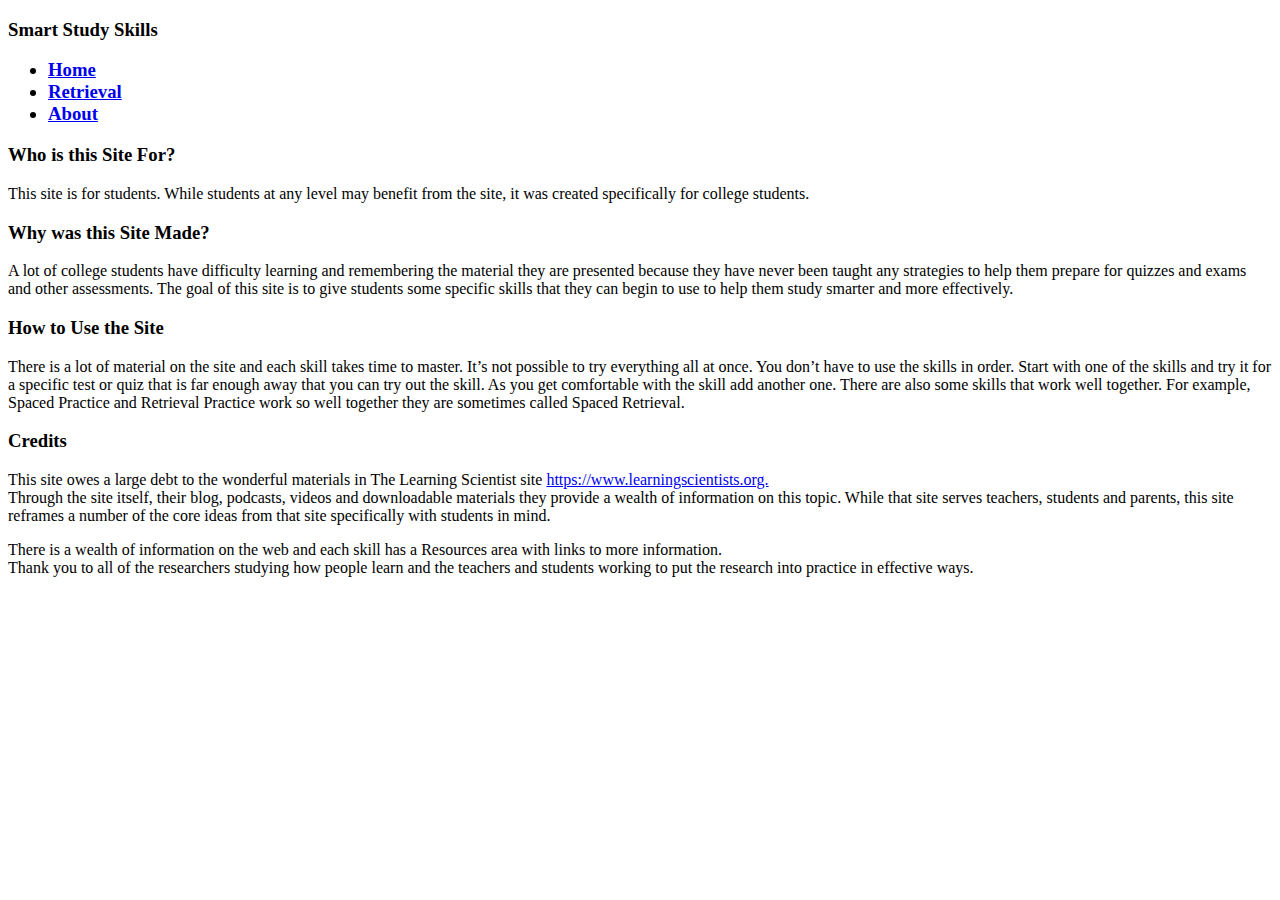
==== about.html @ ef365b09 "Add files via upload" ====
<!doctype html>
<html lang="en-us">

<head>
    <meta charset="utf-8">
    <meta http-equiv="x-ua-compatible" content="ie=edge">
    <title>About This Site</title>
    <meta name="viewport" content="width=device-width, initial-scale=1">
    <link rel="stylesheet" href="css/style.css">
</head>

<body>
    <header class="site-header">
        <!-- add site wide header content here -->
        <nav class="nav-bar">
          <h3>Smart Study Skills<h3>
          <ul>
        <li><a href="index.html">Home</a></li>
        <li><a href="retrieval.html">Retrieval</a></li>
        <li><a href="about.html">About</a></li>
        </ul>
        </nav>

    </header>

    <main role="main">
        <section class="page-content">
          <div class="content">
            <h3>Who is this Site For?</h3>
            <p>This site is for students. While students at any level may benefit from the site,
              it was created specifically for college students. </p>
          </div>
          <div class="content">
            <h3>Why was this Site Made?</h3>
            <p>A lot of college students have difficulty learning and remembering the material they
               are presented because they have never been taught any strategies to help them prepare for
                quizzes and exams and other assessments. The goal of this site is to give students some specific skills
                 that they can begin to use to help them study smarter and more effectively.</p>
          </div>
          <div class="content">
            <h3>How to Use the Site</h3>

            <p>There is a lot of material on the site and each skill takes time to master.
               It’s not possible to try everything all at once. You don’t have to use the skills in order.
                Start with one of the skills and try it for a specific test or quiz that is far enough away that you can try out the skill.
                As you get comfortable with the skill add another one. There are also some skills that work well together.
                 For example, Spaced Practice and Retrieval Practice work so well together they are sometimes called Spaced Retrieval.</p>

          </div>
        </section>
        <section class="credits">
          <h3>Credits</h3>
          <p>This site owes a large debt to the wonderful materials in The Learning Scientist site
          <a href="https://www.learningscientists.org" target="_blank">https://www.learningscientists.org.</a>
        <br>Through the site itself, their blog, podcasts, videos and downloadable materials they provide a wealth of information on this topic.
        While that site serves teachers, students and parents, this site reframes a number of the core ideas from that site specifically with students in mind. </p>

        <p>There is a wealth of information on the web and each skill
           has a Resources area with links to more information.<br>
         Thank you to all of the researchers studying how people learn and the teachers and
          students working to put the research into practice in effective ways.</p>

        </section>

    </main>

    <footer class="site-footer">
        <!-- add site-wide footer content here -->
    </footer>

</body>

</html>
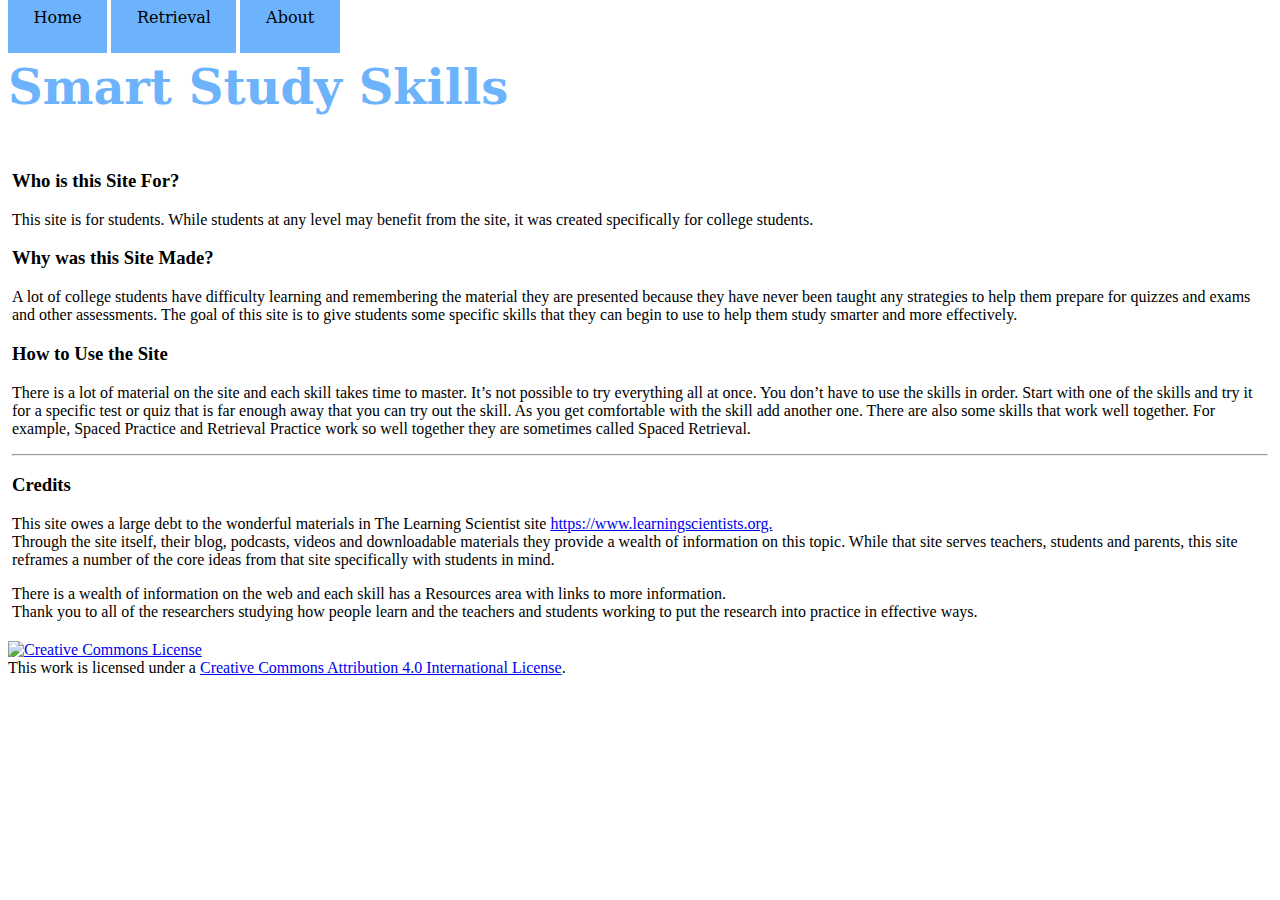
==== commit 0cd050e5: "Add files via upload" ====
--- a/about.html
+++ b/about.html
@@ -12,32 +12,31 @@
 <body>
     <header class="site-header">
         <!-- add site wide header content here -->
-        <nav class="nav-bar">
-          <h3>Smart Study Skills<h3>
-          <ul>
-        <li><a href="index.html">Home</a></li>
-        <li><a href="retrieval.html">Retrieval</a></li>
-        <li><a href="about.html">About</a></li>
-        </ul>
+        <nav class="site-nav" role="navigation">
+        <a href="index.html">Home</a>
+        <a href="retrieval.html">Retrieval</a>
+        <a href="about.html">About</a>
+
         </nav>
+        <h1>Smart Study Skills<h1>
 
     </header>
 
     <main role="main">
         <section class="page-content">
-          <div class="content">
+          <div class="skills">
             <h3>Who is this Site For?</h3>
             <p>This site is for students. While students at any level may benefit from the site,
               it was created specifically for college students. </p>
           </div>
-          <div class="content">
+          <div class="skills">
             <h3>Why was this Site Made?</h3>
             <p>A lot of college students have difficulty learning and remembering the material they
                are presented because they have never been taught any strategies to help them prepare for
                 quizzes and exams and other assessments. The goal of this site is to give students some specific skills
                  that they can begin to use to help them study smarter and more effectively.</p>
           </div>
-          <div class="content">
+          <div class="skills">
             <h3>How to Use the Site</h3>
 
             <p>There is a lot of material on the site and each skill takes time to master.
@@ -48,6 +47,7 @@
 
           </div>
         </section>
+        <hr>
         <section class="credits">
           <h3>Credits</h3>
           <p>This site owes a large debt to the wonderful materials in The Learning Scientist site
@@ -64,9 +64,12 @@
 
     </main>
 
-    <footer class="site-footer">
         <!-- add site-wide footer content here -->
-    </footer>
+        <footer class="site-footer">
+            <!-- add site-wide footer content here -->
+            <a rel="license" href="http://creativecommons.org/licenses/by/4.0/"><img alt="Creative Commons License" style="border-width:0" src="https://i.creativecommons.org/l/by/4.0/88x31.png" /></a><br />This work is licensed under a <a rel="license" href="http://creativecommons.org/licenses/by/4.0/">Creative Commons Attribution 4.0 International License</a>.
+        </footer>
+
 
 </body>
 
--- a/css/style.css
+++ b/css/style.css
@@ -0,0 +1,69 @@
+/* body{
+font-family: sans-serif;
+} */
+h1{
+  font-size: 48px;
+  color:#6cb3fc;
+  font-family: DejaVu Serif, condensed bold;
+
+}
+
+main{
+  font-family: ;
+  margin: 4px;
+  float: left;
+}
+.tagline{
+  font-family: DejaVu serif, bold;
+  font-size: 36px;
+}
+.attractor{
+  font-family:Georgia;
+  font-size: 16px;
+}
+h2{
+  font-family:Dejavu serif;
+}
+.skills{
+  font-family: Georgia;
+  font-size: 16px;
+}
+
+.site-nav a {
+/* list-style-type: none; */
+  text-decoration: none;
+  width: 100vw;
+  background-color: #6cb3fc;
+  margin: 0;
+  color: #000;
+  padding: 2vw;
+  font-family: DejaVu Serif, condensed bold;
+}
+
+ul{
+  margin: 0;
+  padding: 0;
+  display: flex;
+
+}
+li{
+  list-style-type: none;
+  margin : 0 2vw;
+  font-size: 3vh;
+}
+
+a:hover{
+  background-color: #C6E9FF;
+}
+
+@media only screen and (max-width: 500px){
+  ul{
+    flex-direction: column;
+  }
+  li{
+    margin: 0;
+  }
+  a{
+    display: block;
+  }
+}
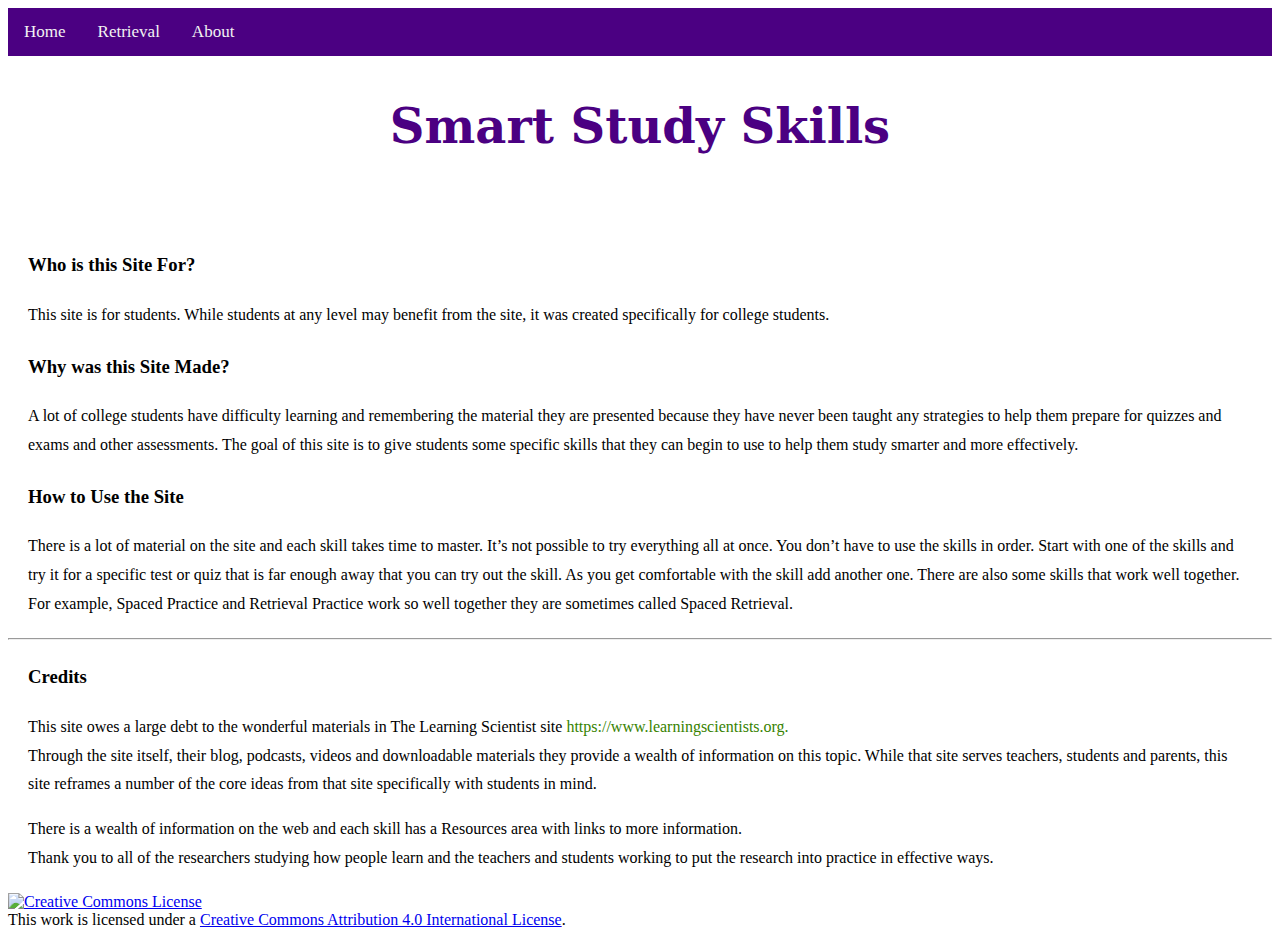
==== commit 4cadd6db: "Update about.html" ====
--- a/about.html
+++ b/about.html
@@ -51,7 +51,7 @@
         <section class="credits">
           <h3>Credits</h3>
           <p>This site owes a large debt to the wonderful materials in The Learning Scientist site
-          <a href="https://www.learningscientists.org" target="_blank">https://www.learningscientists.org.</a>
+          <a class="link" href="https://www.learningscientists.org" target="_blank">https://www.learningscientists.org.</a>
         <br>Through the site itself, their blog, podcasts, videos and downloadable materials they provide a wealth of information on this topic.
         While that site serves teachers, students and parents, this site reframes a number of the core ideas from that site specifically with students in mind. </p>
 
--- a/css/style.css
+++ b/css/style.css
@@ -1,69 +1,103 @@
-/* body{
-font-family: sans-serif;
-} */
-h1{
+/* Add a black background color to the top navigation */
+nav {
+  background-color: #4b0082;
+  overflow: hidden;
+}
+
+/* Style the links inside the navigation bar */
+nav.site-nav a {
+  float: left;
+  color: #f2f2f2;
+  text-align: center;
+  padding: 14px 16px;
+  text-decoration: none;
+  font-size: 17px;
+}
+
+/* Change the color of links on hover */
+.site-nav a:hover {
+  background-color: #ffef00;
+  color: black;
+}
+
+/* Add a color to the active/current link */
+.site-nav a.active {
+  background-color: #4CAF50;
+  color: white;
+}
+
+.container{
+  border: 2px soild gray;
+  padding: 2px;
+  font-family: italic;
+
+
+  overflow-x: hidden;
+  overflow-y: scroll;
+}
+
+h1 {
+  text-align: center;
+  padding: 10px;
+  color: #4b0082;
+  font-family: DejaVu Serif, condensed bold;
   font-size: 48px;
-  color:#6cb3fc;
-  font-family: DejaVu Serif, condensed bold;
+}
+
+
+.tagline{
+  font-family: Dejavu serif;
+  font-size: 20px;
+  color: grey;
+  margin: 10px;
+}
+
+.attractor, .intro{
+  font-family: georgia;
+  font-size: 16px;
+  line-height: 1.8;
+  margin: 20px;
+
 
 }
+/* .intro{
+  font-family: georgia;
+  font-size: 16px;
+  line-height: 1.8;
+  margin: 20px;
 
-main{
-  font-family: ;
-  margin: 4px;
-  float: left;
-}
-.tagline{
-  font-family: DejaVu serif, bold;
-  font-size: 36px;
-}
-.attractor{
-  font-family:Georgia;
-  font-size: 16px;
-}
+} */
+
 h2{
-  font-family:Dejavu serif;
-}
-.skills{
-  font-family: Georgia;
-  font-size: 16px;
+  font-family: DejaVu, bold;
+  margin: 10px;
 }
 
-.site-nav a {
-/* list-style-type: none; */
-  text-decoration: none;
-  width: 100vw;
-  background-color: #6cb3fc;
-  margin: 0;
-  color: #000;
-  padding: 2vw;
-  font-family: DejaVu Serif, condensed bold;
+.skills{
+  font-family: georgia;
+  line-height: 1.8;
+  margin: 20px;
+
+}
+.content{
+  margin: 23px;
 }
 
-ul{
-  margin: 0;
-  padding: 0;
-  display: flex;
+.credits{
+  font-family: georgia;
+  margin: 20px;
+  line-height: 1.8;
+}
+
+.link{
+  text-decoration: none;
+  color: #378200;
 
 }
-li{
-  list-style-type: none;
-  margin : 0 2vw;
-  font-size: 3vh;
+h4{
+  margin:10px;
 }
 
-a:hover{
-  background-color: #C6E9FF;
+.resource{
+  margin-left: 1px;
 }
-
-@media only screen and (max-width: 500px){
-  ul{
-    flex-direction: column;
-  }
-  li{
-    margin: 0;
-  }
-  a{
-    display: block;
-  }
-}
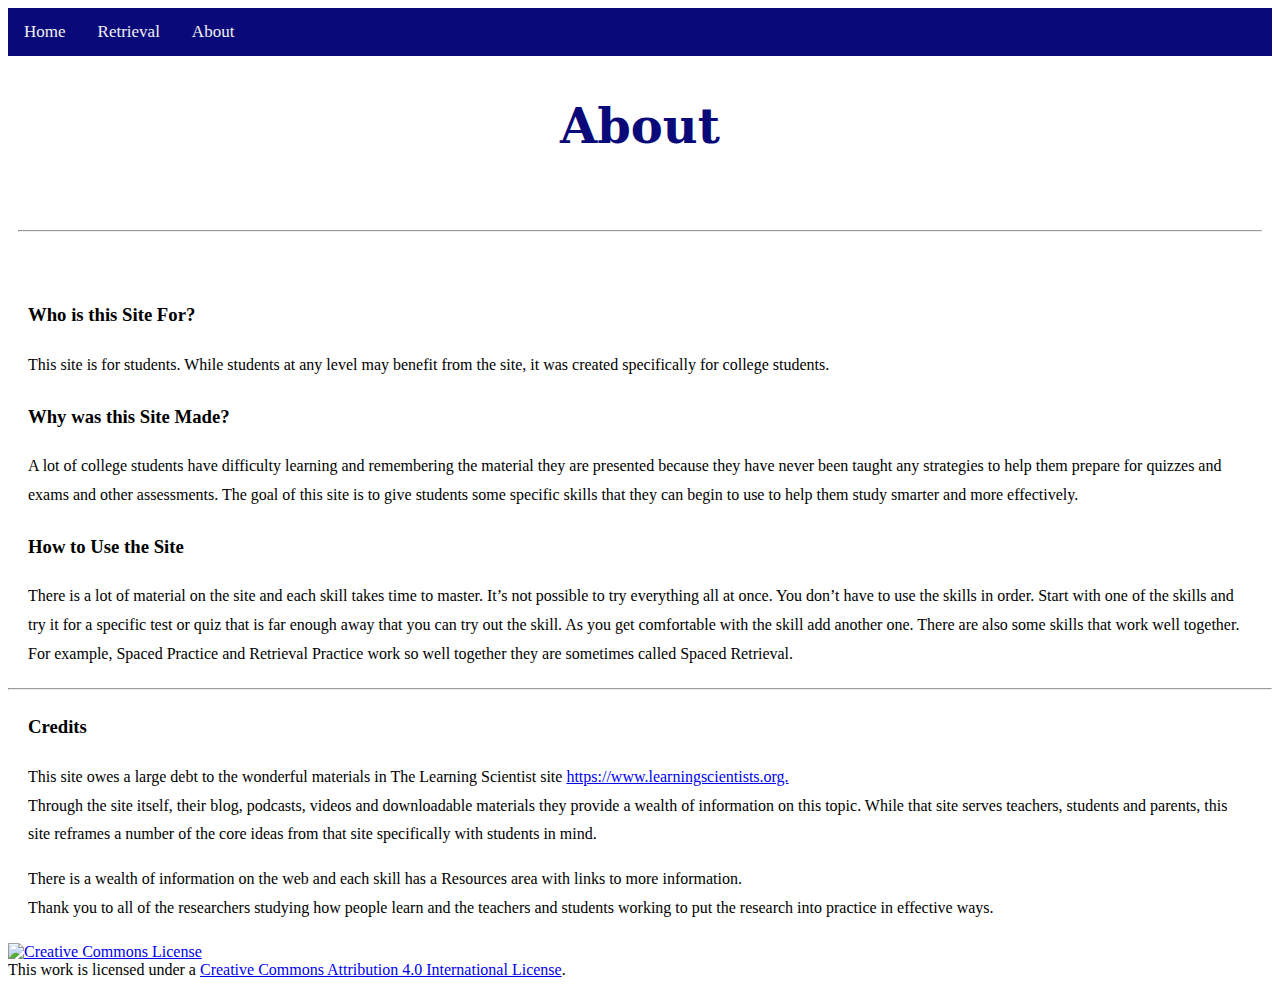
==== commit d08938f0: "Add files via upload" ====
--- a/about.html
+++ b/about.html
@@ -18,7 +18,8 @@
         <a href="about.html">About</a>
 
         </nav>
-        <h1>Smart Study Skills<h1>
+        <h1>About<h1>
+          <hr>
 
     </header>
 
@@ -51,7 +52,7 @@
         <section class="credits">
           <h3>Credits</h3>
           <p>This site owes a large debt to the wonderful materials in The Learning Scientist site
-          <a class="link" href="https://www.learningscientists.org" target="_blank">https://www.learningscientists.org.</a>
+          <a href="https://www.learningscientists.org" target="_blank">https://www.learningscientists.org.</a>
         <br>Through the site itself, their blog, podcasts, videos and downloadable materials they provide a wealth of information on this topic.
         While that site serves teachers, students and parents, this site reframes a number of the core ideas from that site specifically with students in mind. </p>
 
--- a/css/style.css
+++ b/css/style.css
@@ -1,6 +1,6 @@
 /* Add a black background color to the top navigation */
 nav {
-  background-color: #4b0082;
+  background-color: #090979;
   overflow: hidden;
 }
 
@@ -16,7 +16,7 @@
 
 /* Change the color of links on hover */
 .site-nav a:hover {
-  background-color: #ffef00;
+  background-color: #ffff00;
   color: black;
 }
 
@@ -25,13 +25,20 @@
   background-color: #4CAF50;
   color: white;
 }
+.responsive {
+  width: 100%;
+  height: auto;
+}
 
 .container{
   border: 2px soild gray;
   padding: 2px;
-  font-family: italic;
 
 
+  overflow-x: hidden;
+  overflow-y: scroll;
+}
+body{
   overflow-x: hidden;
   overflow-y: scroll;
 }
@@ -39,17 +46,18 @@
 h1 {
   text-align: center;
   padding: 10px;
-  color: #4b0082;
+  color: #090979;
   font-family: DejaVu Serif, condensed bold;
   font-size: 48px;
+
 }
 
-
 .tagline{
-  font-family: Dejavu serif;
+  font-family: DejaVu Serif, condensed bold;
   font-size: 20px;
-  color: grey;
+  color: #090979;
   margin: 10px;
+  text-align: center;
 }
 
 .attractor, .intro{
@@ -69,8 +77,18 @@
 } */
 
 h2{
-  font-family: DejaVu, bold;
+
+  font-family: DejaVu Serif, condensed bold;;
   margin: 10px;
+  color: #090979;
+  text-align: center;
+
+
+}
+
+.points{
+  line-height: 0;
+  color:
 }
 
 .skills{
@@ -101,3 +119,8 @@
 .resource{
   margin-left: 1px;
 }
+
+iframe {
+  max-width: 100%;
+  height: auto;
+}
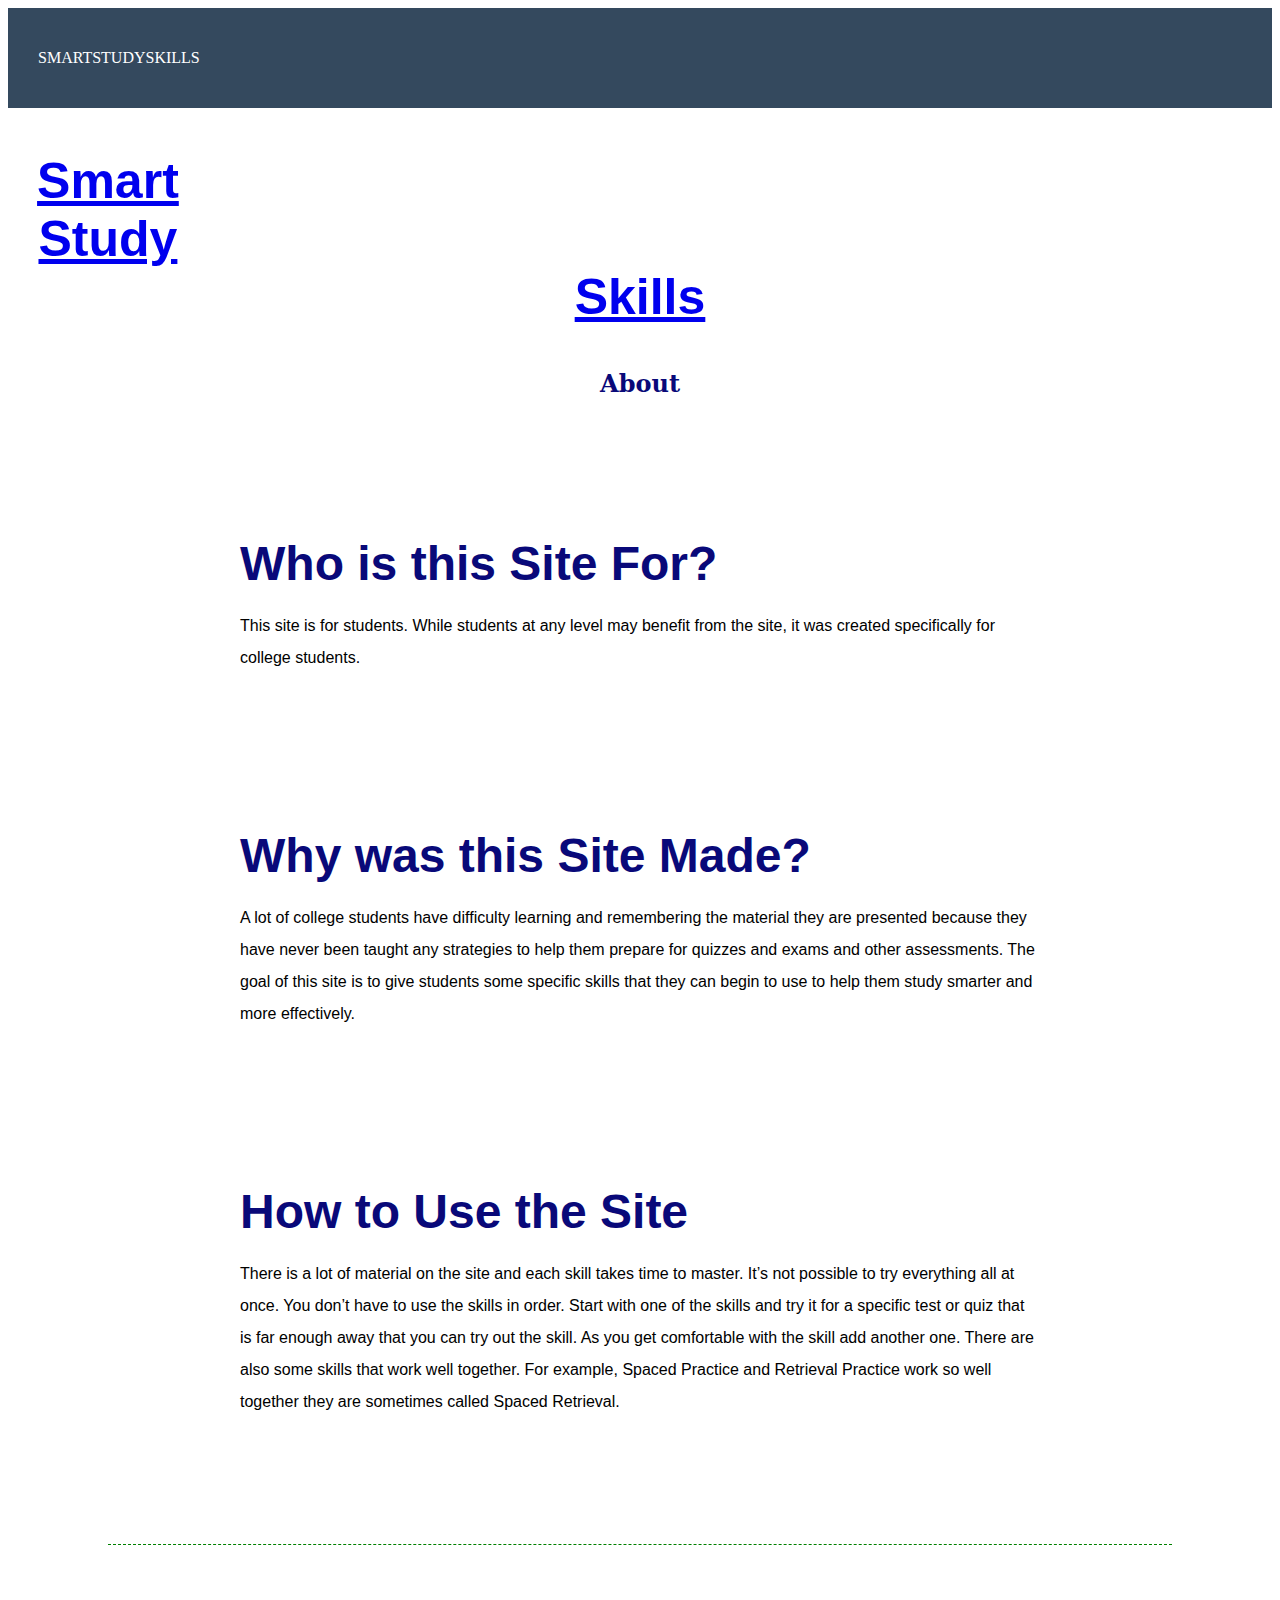
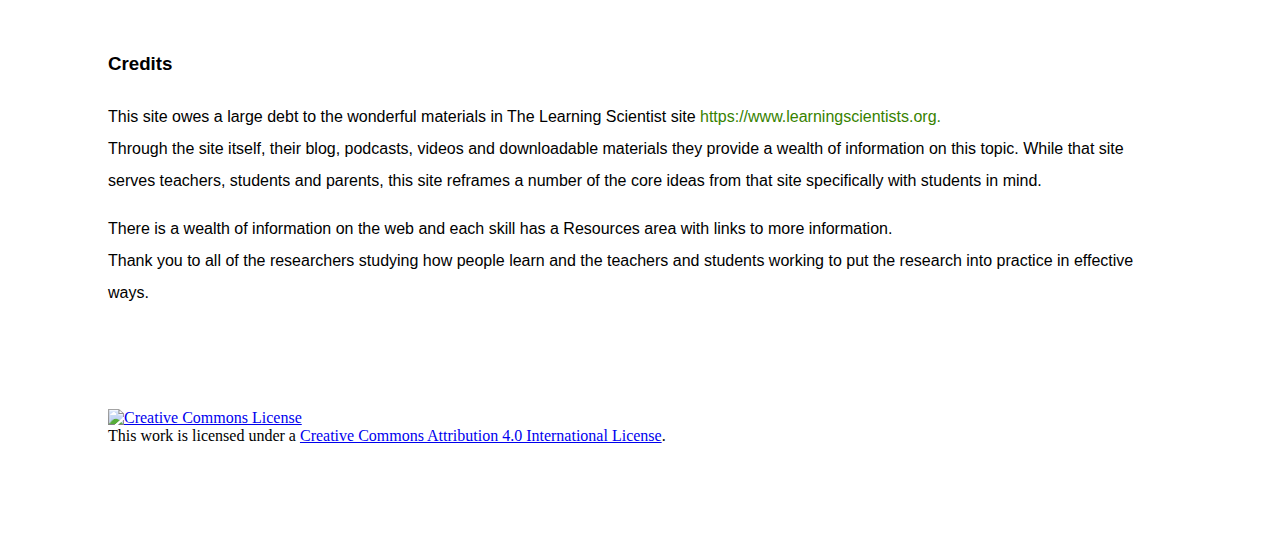
==== commit 341db6c0: "Add files via upload" ====
--- a/about.html
+++ b/about.html
@@ -7,37 +7,63 @@
     <title>About This Site</title>
     <meta name="viewport" content="width=device-width, initial-scale=1">
     <link rel="stylesheet" href="css/style.css">
+       <link rel="stylesheet" href="css/layout.css">
+    <link rel="stylesheet" href="https://use.fontawesome.com/releases/v5.6.1/css/all.css">
+    <script src="https://ajax.googleapis.com/ajax/libs/jquery/3.4.1/jquery.min.js"></script>
 </head>
 
 <body>
-    <header class="site-header">
+     <header class="site-header">
         <!-- add site wide header content here -->
-        <nav class="site-nav" role="navigation">
-        <a href="index.html">Home</a>
-        <a href="retrieval.html">Retrieval</a>
-        <a href="about.html">About</a>
+        <nav>
+        <div class="header">
+            <a class="logo" href="index.html">SmartStudySkills</a>
+            <input type="checkbox" id="chk">
+            <label for="chk" class="show-menu-btn">
+                <i class="fas fa-ellipsis-h"></i>
+            </label>
+            <ul class="menu">
+                <a href="retrieval.html">Retrieval Pratice</a>
+                <a href="space practice.html">Spaced Pratice</a>
+                <a href="elaboration.html">Elaboration</a>
+                <a href="interleaving.html">Interleaving</a>
+                <a href="concrete example.html">Concrete Examples</a>
+                <a href="dual coding.html">Dual Coding</a>
+                <a href="about.html">About</a>
+                <!-- <li><a href="#"></li> -->
+                <label for="chk" class="hide-menu-btn">
+                    <i class="fas fa-times"></i>
+                </label>
+            </ul>
+        </div>
+        </nav>
 
-        </nav>
-        <h1>About<h1>
-          <hr>
+
+
+        <h1><a href="index.html">Smart Study Skills</a></h1>
+
 
     </header>
+   
+
+    
 
     <main role="main">
+       <h2>About</h2>
         <section class="page-content">
-          <div class="skills">
+          <div class="what-is">
             <h3>Who is this Site For?</h3>
             <p>This site is for students. While students at any level may benefit from the site,
               it was created specifically for college students. </p>
           </div>
-          <div class="skills">
+          <div class="what-is">
             <h3>Why was this Site Made?</h3>
             <p>A lot of college students have difficulty learning and remembering the material they
                are presented because they have never been taught any strategies to help them prepare for
                 quizzes and exams and other assessments. The goal of this site is to give students some specific skills
                  that they can begin to use to help them study smarter and more effectively.</p>
           </div>
-          <div class="skills">
+          <div class="what-is">
             <h3>How to Use the Site</h3>
 
             <p>There is a lot of material on the site and each skill takes time to master.
@@ -48,11 +74,14 @@
 
           </div>
         </section>
-        <hr>
+        <div class="border"></div>
+        
         <section class="credits">
+         <div class="">
           <h3>Credits</h3>
+          <section class="bottom">
           <p>This site owes a large debt to the wonderful materials in The Learning Scientist site
-          <a href="https://www.learningscientists.org" target="_blank">https://www.learningscientists.org.</a>
+          <a class="link" href="https://www.learningscientists.org" target="_blank">https://www.learningscientists.org.</a>
         <br>Through the site itself, their blog, podcasts, videos and downloadable materials they provide a wealth of information on this topic.
         While that site serves teachers, students and parents, this site reframes a number of the core ideas from that site specifically with students in mind. </p>
 
@@ -60,13 +89,17 @@
            has a Resources area with links to more information.<br>
          Thank you to all of the researchers studying how people learn and the teachers and
           students working to put the research into practice in effective ways.</p>
+          </section>
+          </div>
 
         </section>
 
     </main>
 
         <!-- add site-wide footer content here -->
+        
         <footer class="site-footer">
+            
             <!-- add site-wide footer content here -->
             <a rel="license" href="http://creativecommons.org/licenses/by/4.0/"><img alt="Creative Commons License" style="border-width:0" src="https://i.creativecommons.org/l/by/4.0/88x31.png" /></a><br />This work is licensed under a <a rel="license" href="http://creativecommons.org/licenses/by/4.0/">Creative Commons Attribution 4.0 International License</a>.
         </footer>
--- a/css/style.css
+++ b/css/style.css
@@ -1,73 +1,195 @@
 /* Add a black background color to the top navigation */
-nav {
-  background-color: #090979;
-  overflow: hidden;
-}
-
 /* Style the links inside the navigation bar */
-nav.site-nav a {
-  float: left;
+
+
+/* .site-nav {
+  display: flex;
   color: #f2f2f2;
   text-align: center;
-  padding: 14px 16px;
+  justify-content: space-around;
+  min-height: 8vh;
+  background-color: #5D4954;
+
+} */
+/* .nav-links{
+  display: flex;
+  justify-content: space-around;
+  width: 30%;
+} */
+/* .nav-links a{
   text-decoration: none;
-  font-size: 17px;
-}
+  letter-spacing: 3px;
+  font-weight: bold;
+  font-size: 14px;
+} */
 
 /* Change the color of links on hover */
-.site-nav a:hover {
+/* .site-nav a:hover {
   background-color: #ffff00;
   color: black;
-}
+} */
 
 /* Add a color to the active/current link */
+/*
 .site-nav a.active {
   background-color: #4CAF50;
   color: white;
 }
-.responsive {
-  width: 100%;
-  height: auto;
-}
-
-.container{
-  border: 2px soild gray;
-  padding: 2px;
-
-
-  overflow-x: hidden;
-  overflow-y: scroll;
-}
-body{
-  overflow-x: hidden;
-  overflow-y: scroll;
+*/
+.header {
+    height: 100px;
+    background: #34495e;
+    padding: 0 20px;
+    color: #fff;
+}
+
+.menu {
+    float: right;
+    line-height: 100px;
+}
+
+.menu a {
+    color: #fff;
+    text-transform: uppercase;
+    text-decoration: none;
+    padding: 0 10px;
+    transition: 0.4s;
+}
+
+.show-menu-btn,
+.hide-menu-btn {
+    transition: 0.4s;
+    font-size: 30px;
+    cursor: pointer;
+    display: none;
+}
+
+.show-menu-btn {
+    float: right;
+}
+
+.show-menu-btn i {
+    line-height: 100px;
+}
+
+.menu a:hover,
+.show-menu-btn:hover,
+.hide-menu-btn:hover {
+    color: #3498db;
+}
+
+#chk {
+    position: absolute;
+    visibility: hidden;
+    z-index: -1111;
+}
+.logo{
+    line-height: 100px;
+    color: #fff;
+    text-transform: uppercase;
+    text-decoration: none;
+    padding: 0 10px;
+    transition: 0.4s;
+    float: left;
+}
+
+
+@media screen and (max-width:800px) {
+
+    .show-menu-btn,
+    .hide-menu-btn {
+        display: block;
+    }
+
+    .menu {
+        position: fixed;
+        width: 100%;
+        height: 100vh;
+        background: #333;
+        right: -100%;
+        top: 0;
+        text-align: center;
+        padding: 80px 0;
+        line-height: normal;
+        transition: 0.7s;
+    }
+
+    .menu a {
+        display: block;
+        padding: 20px;
+    }
+
+    .hide-menu-btn {
+        position: absolute;
+        top: 40px;
+        right: 40px;
+    }
+
+    #chk:checked ~ .menu {
+        right: 0;
+    }
+}
+.responsive{
+    max-width: 100%;
+    height: auto;
+}
+
+
+/*
+.container {
+    border: 2px soild gray;
+    display: block;
+    max-width: 100%;
+    height: auto;
+    margin-left: auto;
+    margin-right: auto;
+    padding: 100px;
+    overflow-x: hidden;
+    overflow-y: scroll;
+}
+*/
+
+body {
+    overflow-x: hidden;
+    overflow-y: scroll;
 }
 
 h1 {
-  text-align: center;
-  padding: 10px;
-  color: #090979;
-  font-family: DejaVu Serif, condensed bold;
-  font-size: 48px;
-
-}
-
-.tagline{
-  font-family: DejaVu Serif, condensed bold;
-  font-size: 20px;
-  color: #090979;
-  margin: 10px;
-  text-align: center;
-}
-
-.attractor, .intro{
-  font-family: georgia;
-  font-size: 16px;
-  line-height: 1.8;
-  margin: 20px;
-
-
-}
+    text-align: center;
+    padding: 10px;
+    color: #090979;
+    font-family:sans-serif;
+    font-size: 50px;
+
+}
+
+.border {
+    border-top: 1px dashed green;
+    margin: 100px;
+    line-height: 5;
+}
+
+.tagline {
+    font-family: sans-serif;
+    font-size: 20px;
+    color: #090979;
+    margin: 10px;
+    text-align: center;
+}
+
+.attractor{
+    text-align: center;
+    font-family: sans-serif
+}
+.intro {
+    font-family: sans-serif;
+    font-size: 16px;
+    line-height: 1.8;
+/*    margin: 20px;*/
+
+
+}
+
 /* .intro{
   font-family: georgia;
   font-size: 16px;
@@ -76,51 +198,169 @@
 
 } */
 
-h2{
-
-  font-family: DejaVu Serif, condensed bold;;
-  margin: 10px;
-  color: #090979;
-  text-align: center;
-
-
-}
-
-.points{
-  line-height: 0;
-  color:
-}
-
-.skills{
-  font-family: georgia;
-  line-height: 1.8;
-  margin: 20px;
-
-}
-.content{
-  margin: 23px;
-}
-
+h2 {
+
+    font-family: DejaVu Serif, condensed bold;
+    margin: 10px;
+    color: #090979;
+    text-align: center;
+
+
+}
+
+.points {
+    line-height: 2;
+    width: 20vw;
+    text-align: center;
+    top: 20px;
+}
+
+.skills {
+    font-family: georgia;
+    line-height: 1.8;
+    margin: 20px;
+
+}
+.skills h3{
+    color: #090979;
+} 
+
+.skill {
+    line-height: 1;
+     margin: 0 10% 30px 20%;
+    width: 60%;
+    max-width: 800px;
+    padding-left: 30px;
+    border-left: 1px solid #ccc;
+    font-family: sans-serif;
+    
+
+    border-bottom: 
+}
+
+.skill h3 {
+    margin-left: 50px;
+    font-size: 3rem;
+    line-height: 3; 
+    position: relative; 
+	top: 50px;
+    color: #090979;
+	
+}
+
+.content {
+    margin: 0 10% 30px 20%;
+    width: 60%;
+    max-width: 800px;
+    padding-left: 30px;
+    border-left: 1px solid #ccc;
+   
+}
+
+/*
+.credits {
+     line-height: 1;
+     margin: 0 10% 30px 20%;
+    width: 60%;
+    max-width: 800px;
+    padding-left: 30px;
+    border-left: 1px solid #ccc;
+    font-family: sans-serif;
+    
+}
+*/
+
+.link {
+    text-decoration: none;
+    color: #378200;
+
+}
+
+h4 {
+    margin: 10px;
+    font-family: sans-serif;
+}
+
+.resource {
+    margin-left: 1px;
+    font-family: sans-serif;
+}
+
+iframe {
+    max-width: 100%;
+    height: auto;
+}
+
+.headline {
+/*    text-align: center;*/
+}
+
+.site-header {
+    border-bottom: 2px soild black;
+}
+
+.read-more {
+    color: #000;
+    display: inline-block;
+    border-bottom: 4px solid #000;
+    text-decoration: none;
+    text-transform: uppercase;
+    font-family: 'Source Sans Pro', sans-serif;
+ 
+}
+
+.skills a:hover {
+    background-color: #fff352;
+}
+
+.what-is {
+    line-height: 2;
+/*    text-align:center;*/
+    margin-right: auto;
+    margin-left: auto;
+    max-width: 800px;
+    font-family: sans-serif;
+
+    padding: 10px;
+}
+.what-is h3{
+    font-size: 3rem;
+    top: 50px;
+    line-height: 2;
+    position: relative;
+    color: #090979;
+}
+.videoWrapper {
+	position: relative;
+	padding-top: 25px;
+	height: 0;
+  clear:both;
+    outline:1px solid red;
+}
+.videoWrapper.ratio-16-9{
+    padding-bottom: 56.25%; /* 16:9 */
+}
+
+
+.videoWrapper iframe {
+	position: absolute;
+	top: 0;
+	left: 0;
+	width: 100%;
+	height: 100%;
+}
+.bottom{
+    line-height: 2;
+}
+
+.site-footer{
+    margin: 100px;
+}
 .credits{
-  font-family: georgia;
-  margin: 20px;
-  line-height: 1.8;
-}
-
-.link{
-  text-decoration: none;
-  color: #378200;
-
-}
-h4{
-  margin:10px;
-}
-
-.resource{
-  margin-left: 1px;
-}
-
-iframe {
-  max-width: 100%;
-  height: auto;
-}
+    font-family: sans-serif;
+    margin: 100px;
+    line-height: 2;
+}
+.page-content{
+    
+}--- a/css/layout.css
+++ b/css/layout.css
@@ -0,0 +1,162 @@
+
+.study-skills{
+  display: grid;
+  grid-template-columns: 1fr 1fr;
+  grid-gap: 20px;
+}
+.study-skills h2{
+  grid-column: 1/-1;
+  font-size: 7rem;
+  line-height: .8;
+}
+
+.box{
+    padding: 10px;
+    background-color: aliceblue;
+    
+}
+
+
+@supports(grid-area: auto){
+    
+    .study-skills {
+        display: grid;
+        grid-template-columns:1fr 1fr;
+        grid-gap: 20px;
+    }
+    
+    @media(min-width: 600px){
+        .study-skills{
+            grid-template-columns:1fr 1fr;
+            grid-column: 1/3;
+            grid-gap: 10px;
+            /* text-align: center; */
+           
+        }
+      
+        /* .h2{
+            text-align: center;
+        } */
+        /* .headline{
+            grid-column: 1/3;
+        } */
+        .box{
+            background-color: aliceblue;
+        }
+        
+    }
+    }
+
+@media (min-width: 900px){
+    .study-skills{
+        grid-template-columns: 1fr 1fr 1fr;
+        grid-column: 1/4;
+    }
+    /* .headline{
+        grid-column: 1/4; */
+    }
+    
+}
+@media(min-width: 1200px){
+    .study-skills{
+        grid-template-columns: 1fr 1fr 1fr 1fr;
+        grid-column: 1/5;
+       
+    }
+    /* .headline{
+        grid-column: 1/5; */
+    }
+}
+
+@media(min-width: 1200px){
+    .study-skills{
+        grid-template-columns: repeat(6, 1fr);
+        grid-column: 1/7 ;
+    }
+    /* .headline{
+        grid-column: 1/7; */
+    }
+}
+    
+    
+}
+
+.retrieval-practice{
+  display: grid;
+  grid-template-columns: 1fr 1fr;
+  grid-gap: 20px;
+}
+.retrieval-practice h3{
+    grid-column: 1/-1;
+  font-size: 3rem;
+  line-height: .8;
+}
+
+.retrieval-practice ul{
+    grid-column: 1/-1;
+    margin: 20PX;
+    position: relative;
+    float: left;
+    line-height: 2;
+}
+
+@supports (grid-area: auto) {
+  
+  /* Css here for your base grid that applies to mobile devices */
+  .skill{
+    display: grid;
+    grid-template-columns:1fr 1fr;
+    grid-gap: 20px;
+  }
+
+
+ @media (min-width: 600px){
+
+       /* this applies to mobile in landscape and some tablets in portrait */
+       .skill{
+        grid-template-columns: 1fr  1fr;
+        grid-column: 1/3;
+        grid-gap: 20px;
+
+  }/*   end min-width 600 */
+
+
+
+  @media (min-width: 900px){
+
+        /* this applies to tablets */
+        .skill{
+          grid-template-columns:1fr 1fr 1fr;
+          grid-column: 1/4;
+        
+
+  }/*   end min-width 900 */
+
+
+
+  @media (min-width: 1200px){
+
+        /* this applies average laptops */
+        .skill{
+          grid-template-columns:1fr 1fr 1fr 1fr;
+          grid-column: 1/5;
+         
+
+  }/*   end min-width 1200 */
+
+
+
+  @media (min-width: 1800px){
+
+        /* this applies to large laptops and desktops */
+        .skill{
+          grid-template-columns:repeat(6, 1fr);
+          grid-column: 1/7;
+         
+
+  }/*   end min-width 1800 */
+
+
+}
+/* end @supports */
+
